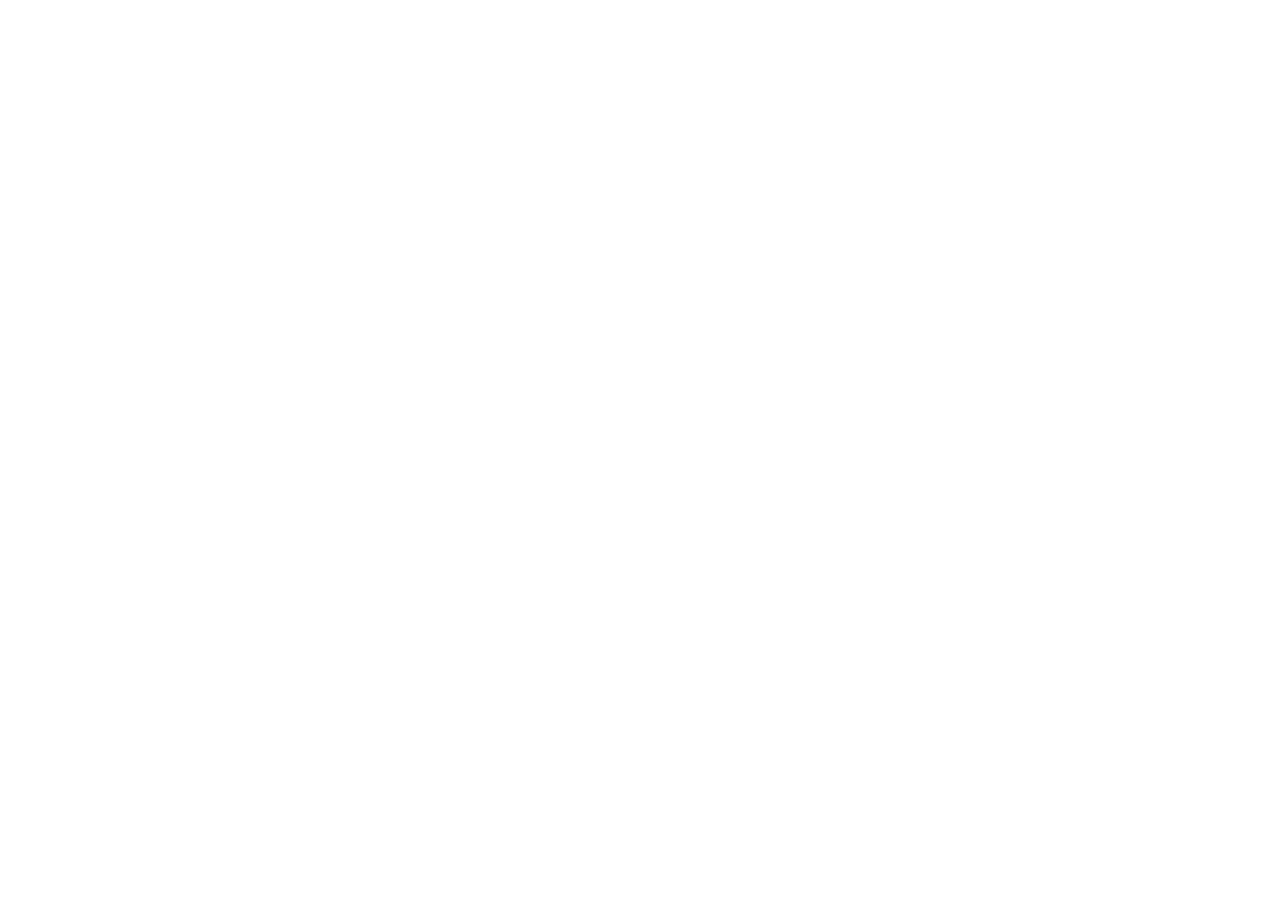
==== index.html @ 8f7ba24a "bus mall basics" ====
<!DOCTYPE html>
<html lang="en">
<head>
    <meta charset="UTF-8">
    <meta name="viewport" content="width=device-width, initial-scale=1.0">
    <meta http-equiv="X-UA-Compatible" content="ie=edge">
    <title>BusMall Focus Group Study<body>
        <header> 
          <nav> 
            <ul>
              <li><a href="#" >Home</a></li>        
              <li><a href="#">Products</a></li>
              <li><a href="#">About</a></li>
              <li><a href="#">Contact</a></li>
            </ul>
          </nav>
        </header>
        <main>
          <section>
            <ul id="results">
                <h2>Product Likes</h2>
              
              <li> R2D2 Bag : 0</li>
              <li> Bananna Slicer : 0</li>
              <li> Toilet Tablet Stand: 0</li>
              <li> Open-toe Rain Boots : 0</li>
              <li> Breakfast Maker : 0</li>
              <li> Meatball Gum : 0</li>
              <li> Uncomfortable Chair: 0</li>
              <li> Cthulhu Monster: 0</li>
              <li> Duckbill Dog Leash: 0</li>
              <li> Eating Utinsel Pens: 0</li>
              <li> Pet Feet Sweepers: 0</li>
              <li> Pizza Scissors: 0</li>
              <li> Baby Onsie Sweeper: 0</li>
              <li> Shark Sleeping Bag: 0</li>
              <li> Tauntaun Sleeping Bag: 0</li>
              <li> Canned Unicorn Meat: 0</li>
              <li> USB octopus: 0</li>
              <li> Weird Water Can: 0</li>
              <li> Weird Wine Glass: 0</li>
            </ul>

          </section>
          <section id="Item_Images">
            
            <div id="left_item"> 
              <img id="left_item_img" src="./img" alt="BusMall Product">
              <h2 id="left_item_h2"> left product </h2>
            </div>
      
            <div id="middle_item">
            <img id="middle_item_img" src="./img" alt="BusMall Product">
            <h2 id="middle_item_h2"> middle product</h2>
            </div>

            <div id="right_item">
            <img id="right_item_img" src="./img" alt="BusMall Product">
            <h2 id="right_item_h2">right prodcut</h2>
            </div>
          
      
      
          </section>
          
          <aside>
            
        <p>

         </p>
         
          </aside>
      
        </main>
        <footer>
          <div>
            <p>FOOTER</p>
          </div>
        </footer>
        <script src="app.js"></script>
      </body></title>
</head>
<body>
    
</body>
</html>
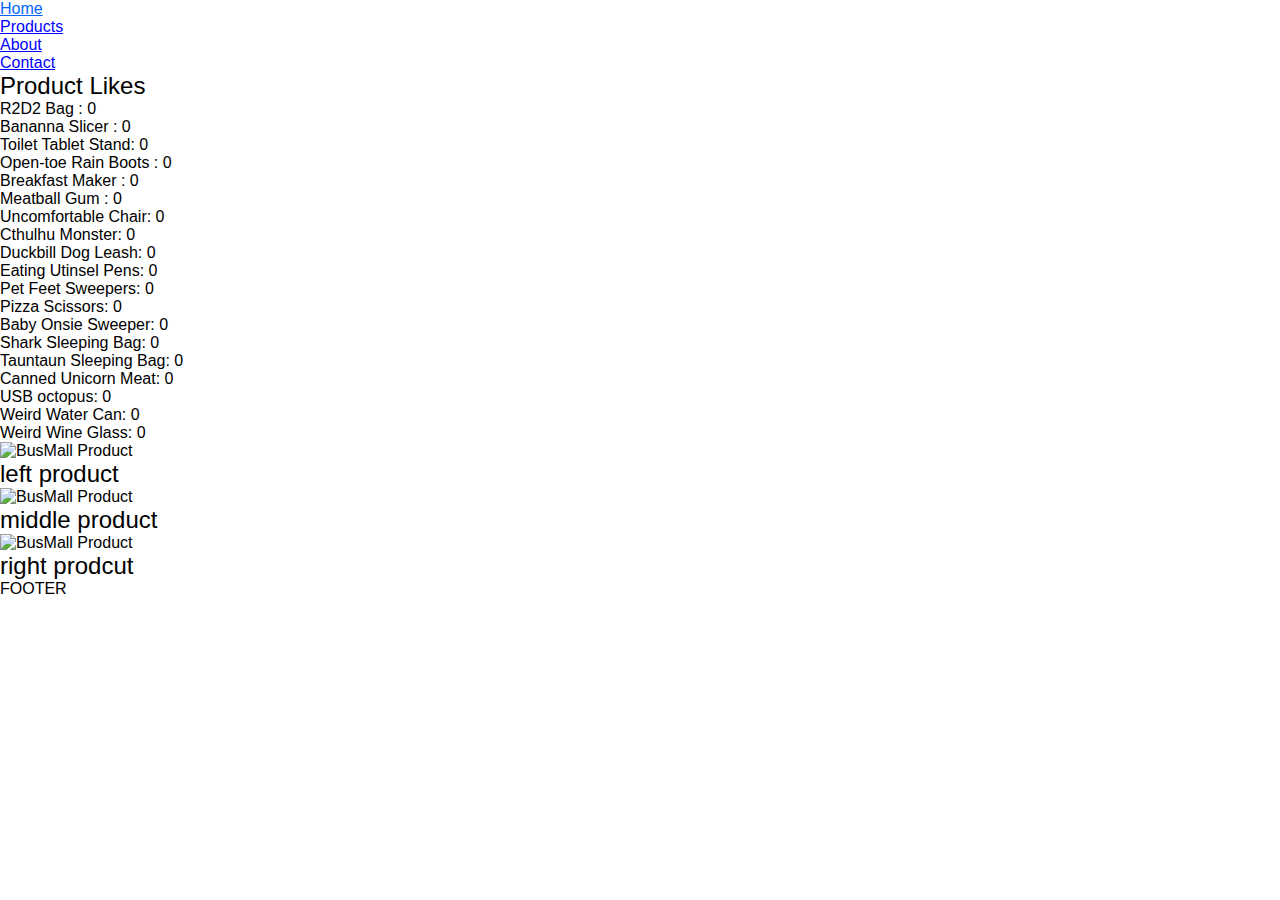
==== commit 2895ab19: "Merge pull request #2 from Enrico-Green/chartjs" ====
--- a/index.html
+++ b/index.html
@@ -4,17 +4,20 @@
     <meta charset="UTF-8">
     <meta name="viewport" content="width=device-width, initial-scale=1.0">
     <meta http-equiv="X-UA-Compatible" content="ie=edge">
-    <title>BusMall Focus Group Study<body>
-        <header> 
+    <link rel="stylesheet" href="./css/reset.css">
+    <link rel="stylesheet" href="./css/styles.css">
+    <title>BusMall Focus Group Study</title>
+</header> 
+<body>
           <nav> 
             <ul>
-              <li><a href="#" >Home</a></li>        
-              <li><a href="#">Products</a></li>
-              <li><a href="#">About</a></li>
-              <li><a href="#">Contact</a></li>
+              <li><a href="index.html" >Home</a></li>        
+              <li><a href="./pages/products.html">Products</a></li>
+              <li><a href="./pages/about.html">About</a></li>
+              <li><a href="./pages/contact.html">Contact</a></li>
             </ul>
           </nav>
-        </header>
+        
         <main>
           <section>
             <ul id="results">
@@ -45,17 +48,17 @@
           <section id="Item_Images">
             
             <div id="left_item"> 
-              <img id="left_item_img" src="./img" alt="BusMall Product">
+              <img id="left_item_img" src="./img/bag.jpg" alt="BusMall Product">
               <h2 id="left_item_h2"> left product </h2>
             </div>
       
             <div id="middle_item">
-            <img id="middle_item_img" src="./img" alt="BusMall Product">
+            <img id="middle_item_img" src="./img/banana.jpg" alt="BusMall Product">
             <h2 id="middle_item_h2"> middle product</h2>
             </div>
 
             <div id="right_item">
-            <img id="right_item_img" src="./img" alt="BusMall Product">
+            <img id="right_item_img" src="./img/bathroom.jpg" alt="BusMall Product">
             <h2 id="right_item_h2">right prodcut</h2>
             </div>
           
@@ -77,10 +80,7 @@
             <p>FOOTER</p>
           </div>
         </footer>
-        <script src="app.js"></script>
-      </body></title>
-</head>
-<body>
-    
-</body>
+        <script src="./js/app.js"></script>
+      </body>
+
 </html>--- a/css/styles.css
+++ b/css/styles.css
@@ -0,0 +1,30 @@
+
+charset "utf-8";
+ 
+html, body {
+margin: 0px;
+padding: 0px;
+border: 0px;
+color: #000;
+background: #fff;
+}
+img {
+    width: 200px;
+    height: 200px;
+  } 
+html, body, p, th, td, li, dd, dt {
+font: 1em Arial, Helvetica, sans-serif;
+}
+h1, h2, h3, h4, h5, h6 {
+font-family: Arial, Helvetica, sans-serif;
+}
+h1 { font-size: 2em; }
+h2 { font-size: 1.5em; }
+h3 { font-size: 1.2em ; }
+h4 { font-size: 1.0em; }
+h5 { font-size: 0.9em; }
+h6 { font-size: 0.8em; }
+a:link { color: #00f; }
+a:visited { color: #009; }
+a:hover { color: #06f; }
+a:active { color: #0cf; }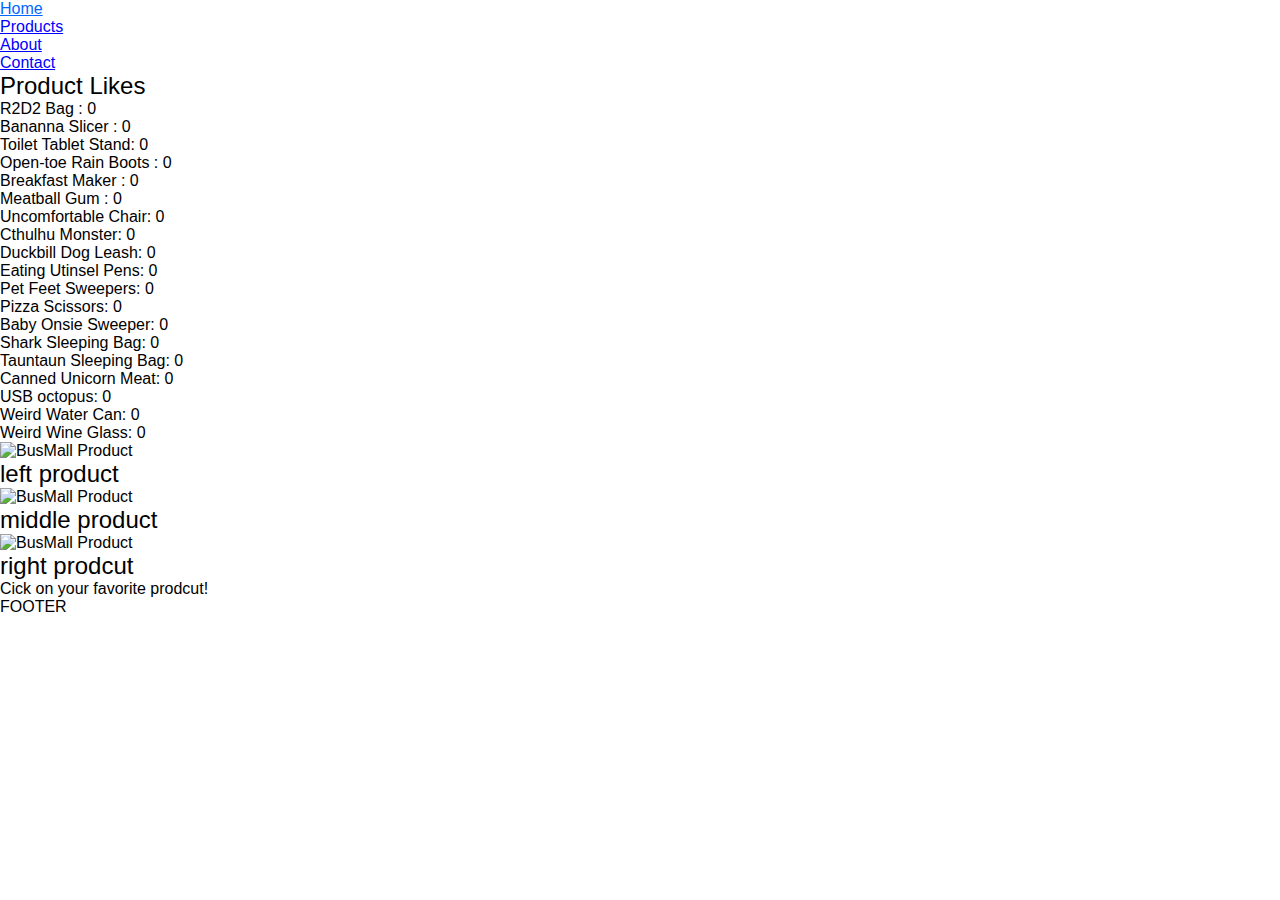
==== commit a0432a5d: "bus mall chart canvas" ====
--- a/index.html
+++ b/index.html
@@ -19,7 +19,7 @@
           </nav>
         
         <main>
-          <section>
+          <section id ="choices">
             <ul id="results">
                 <h2>Product Likes</h2>
               
@@ -61,18 +61,15 @@
             <img id="right_item_img" src="./img/bathroom.jpg" alt="BusMall Product">
             <h2 id="right_item_h2">right prodcut</h2>
             </div>
-          
+          </section>
+          <p> Cick on your favorite prodcut!</p>
       
       
-          </section>
           
-          <aside>
-            
-        <p>
-
-         </p>
-         
-          </aside>
+          
+          <section id="chart">
+          
+            </section>
       
         </main>
         <footer>
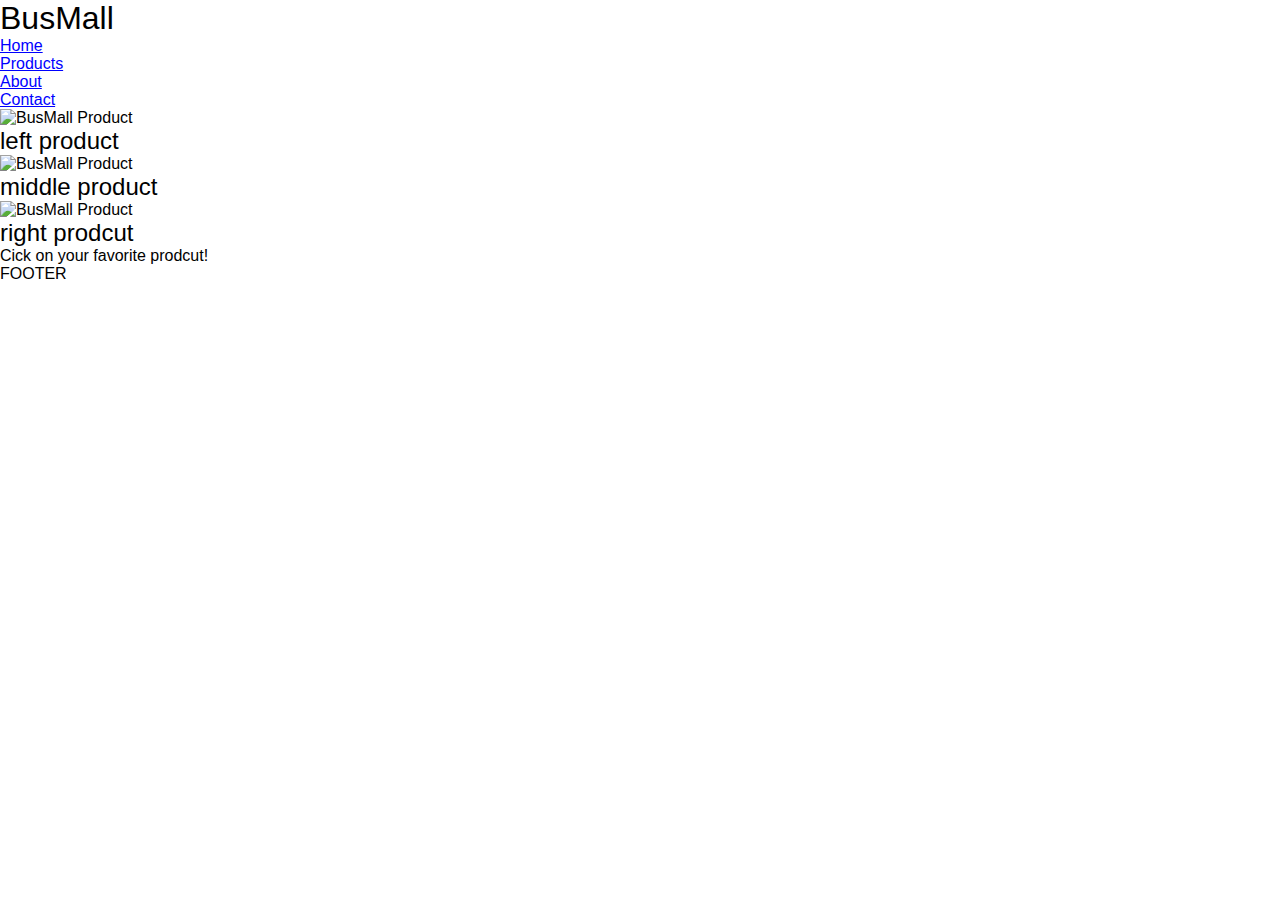
==== commit 5c97ad19: "bus mall chart canvas" ====
--- a/index.html
+++ b/index.html
@@ -9,6 +9,7 @@
     <title>BusMall Focus Group Study</title>
 </header> 
 <body>
+  <h1>BusMall</h1>
           <nav> 
             <ul>
               <li><a href="index.html" >Home</a></li>        
@@ -21,7 +22,8 @@
         <main>
           <section id ="choices">
             <ul id="results">
-                <h2>Product Likes</h2>
+<!--                 
+            <h2>Product Likes</h2>
               
               <li> R2D2 Bag : 0</li>
               <li> Bananna Slicer : 0</li>
@@ -41,7 +43,8 @@
               <li> Canned Unicorn Meat: 0</li>
               <li> USB octopus: 0</li>
               <li> Weird Water Can: 0</li>
-              <li> Weird Wine Glass: 0</li>
+              <li> Weird Wine Glass: 0</li> --> 
+            
             </ul>
 
           </section>
@@ -77,6 +80,7 @@
             <p>FOOTER</p>
           </div>
         </footer>
+        <script> src="https://cdn.jsdelivr.net/npm/chart.js@2.8.0/dist/Chart.min.js"</script>
         <script src="./js/app.js"></script>
       </body>
 
